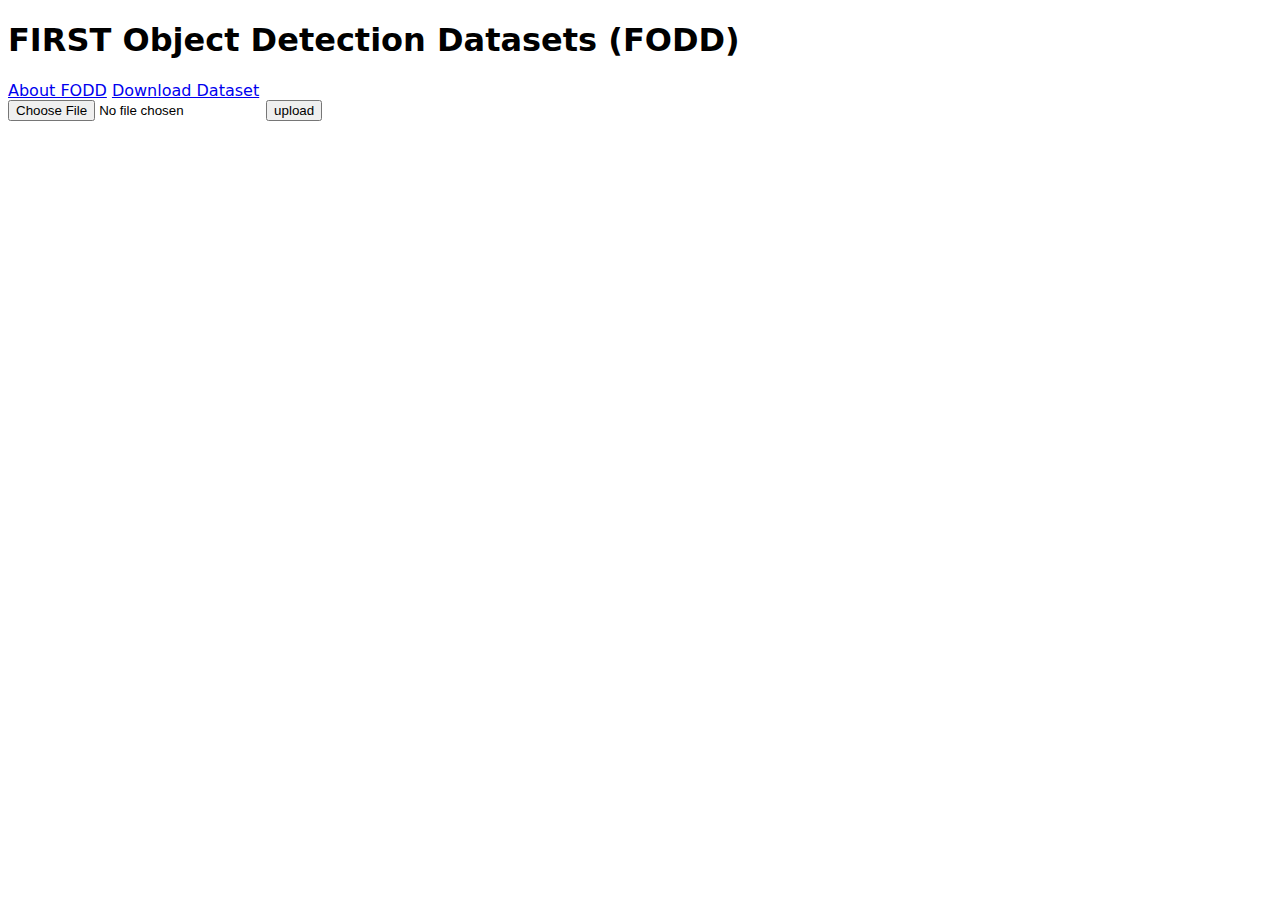
==== static/index.html @ bc3ed5a0 "Initial commit" ====
<!DOCTYPE html>
<html lang="en">
<head>
    <meta charset="UTF-8" />
    <meta name="viewport" content="width=device-width, initial-scale=1.0" />
    <meta http-equiv="X-UA-Compatible" content="ie=edge" />
    <link rel="stylesheet" href="css/index.css">
    <title>FIRST Object Detection Datasets</title>
</head>
<body>
<h1>FIRST Object Detection Datasets (FODD)</h1>
<a href="about.html">About FODD</a>
<a href="../uploaded-images" download>Download Dataset</a>
<form
        enctype="multipart/form-data"
        action="http://localhost:8080/upload"
        method="post"
>
    <input type="file" name="myFile" />
    <input type="submit" value="upload" />
</form>
</body>
</html>
---- static/css/index.css ----
body {
    font-family: system-ui, sans-serif;

}
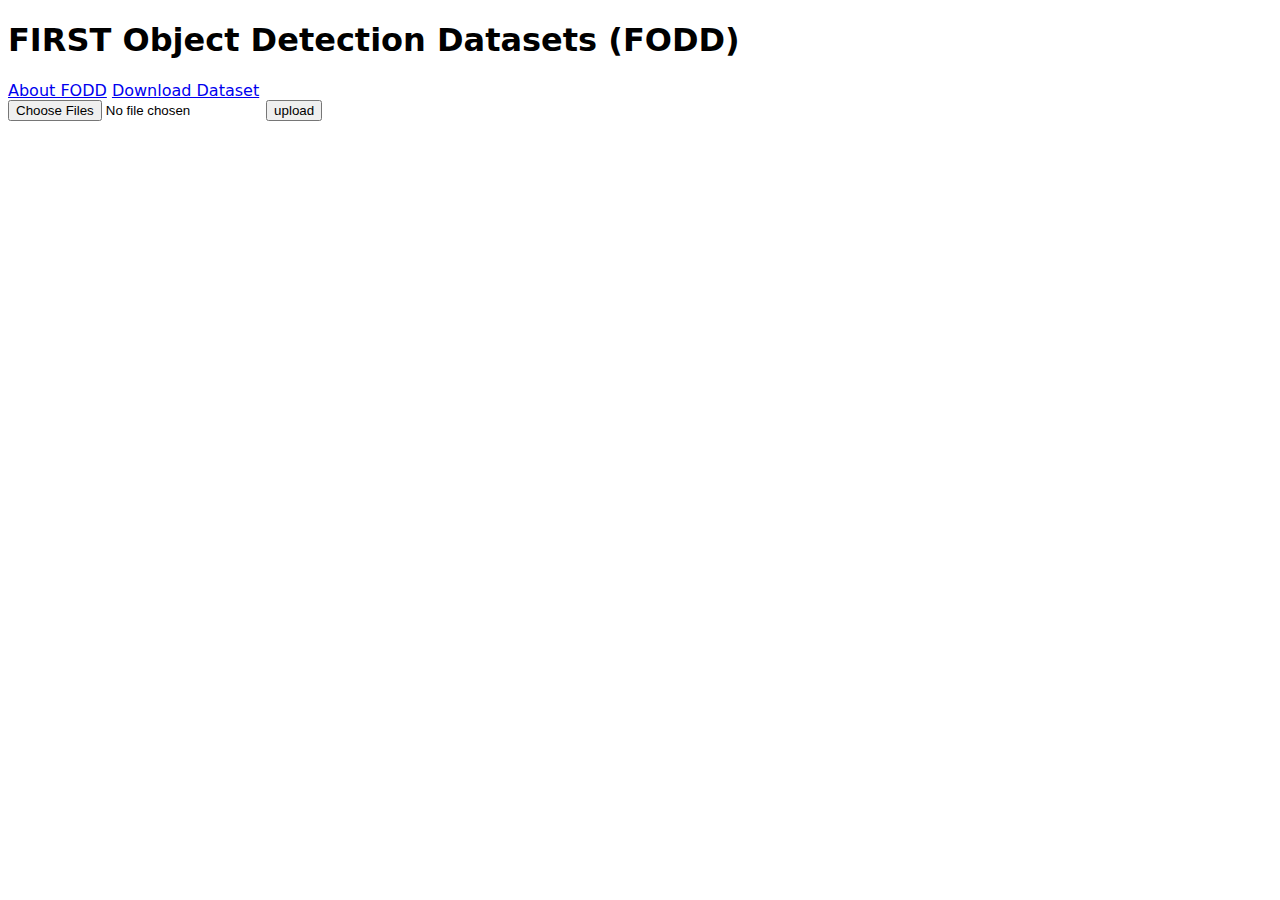
==== commit 555b1f39: "Add support for download, multifile upload, and improved help page" ====
--- a/static/index.html
+++ b/static/index.html
@@ -1,23 +1,23 @@
 <!DOCTYPE html>
 <html lang="en">
 <head>
-    <meta charset="UTF-8" />
-    <meta name="viewport" content="width=device-width, initial-scale=1.0" />
-    <meta http-equiv="X-UA-Compatible" content="ie=edge" />
+    <meta charset="UTF-8"/>
+    <meta name="viewport" content="width=device-width, initial-scale=1.0"/>
+    <meta http-equiv="X-UA-Compatible" content="ie=edge"/>
     <link rel="stylesheet" href="css/index.css">
     <title>FIRST Object Detection Datasets</title>
 </head>
 <body>
 <h1>FIRST Object Detection Datasets (FODD)</h1>
 <a href="about.html">About FODD</a>
-<a href="../uploaded-images" download>Download Dataset</a>
+<a href="http://localhost:8080/download/zip" id="">Download Dataset</a>
 <form
         enctype="multipart/form-data"
         action="http://localhost:8080/upload"
         method="post"
 >
-    <input type="file" name="myFile" />
-    <input type="submit" value="upload" />
+    <input type="file" name="myFile" multiple/>
+    <input type="submit" value="upload"/>
 </form>
 </body>
 </html>